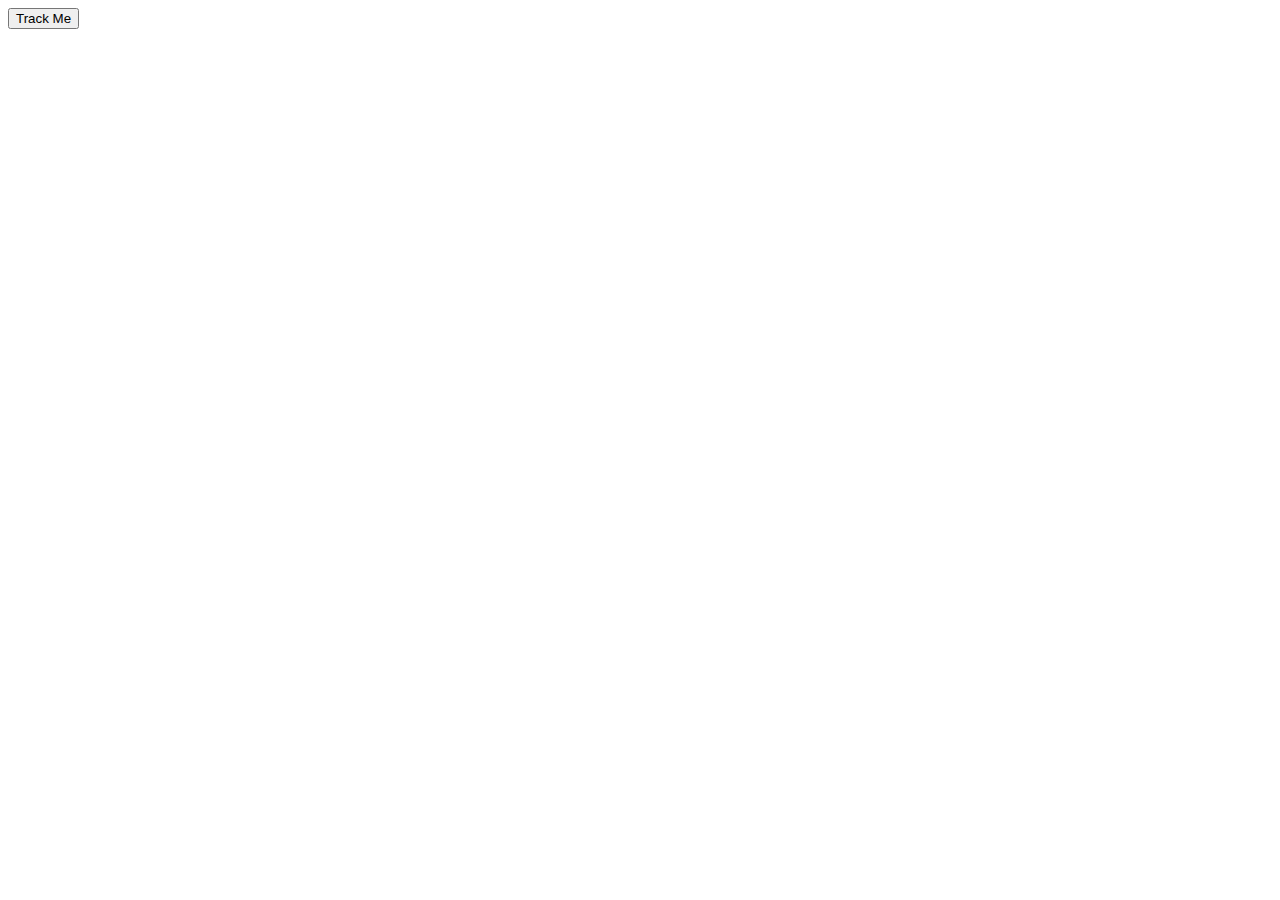
==== index.html @ 3b63fb6e "index" ====
<!DOCTYPE html>
<html>

<head>
  <meta charset="utf-8">
  <title>Loc4tor</title>
  <!--meta name="author" content=""-->
  <!--meta name="description" content=""-->
  <meta name="viewport" content="width=device-width, initial-scale=1">

  <!--link href="css/style.css" rel="stylesheet"-->
</head>

<body>
  <button onclick="grabIp(); grabGeo();">Track Me</button>

  <br>
  <label id="ip"></label>
  
  <br>
  <label id="location"></label>

  <script src="js/script.js"></script>
</body>

</html>
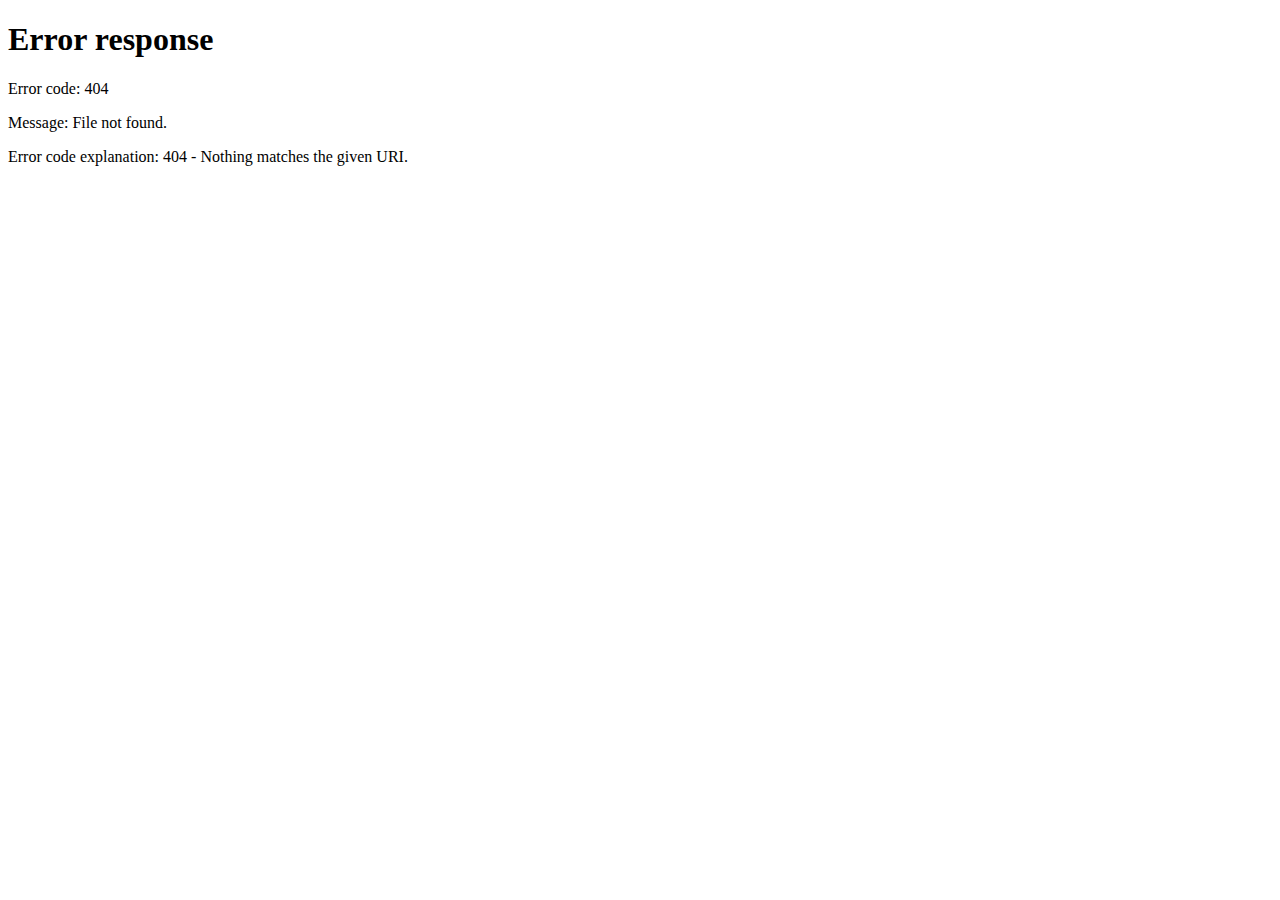
==== commit 0c3376da: "[UPDATE]" ====
--- a/index.html
+++ b/index.html
@@ -3,24 +3,24 @@
 
 <head>
   <meta charset="utf-8">
+  <meta http-equiv="X-UA-Compatible" content="IE=edge" />
+  
   <title>Loc4tor</title>
-  <!--meta name="author" content=""-->
-  <!--meta name="description" content=""-->
   <meta name="viewport" content="width=device-width, initial-scale=1">
-
-  <!--link href="css/style.css" rel="stylesheet"-->
+  <link href="css/style.css" rel="stylesheet">
 </head>
 
-<body>
-  <button onclick="grabIp(); grabGeo();">Track Me</button>
+<body style="overflow-x: hidden; overflow-y: hidden;">
 
-  <br>
-  <label id="ip"></label>
-  
-  <br>
-  <label id="location"></label>
+  <div class="loader">
+    <span></span>
+    <span></span>
+    <span></span>
+    <span></span>
+    <span></span>
+  </div>
 
   <script src="js/script.js"></script>
 </body>
 
-</html>+</html>
--- a/css/style.css
+++ b/css/style.css
@@ -0,0 +1,84 @@
+body {
+  margin: 0;
+  padding: 0;
+  min-height: 100vh;
+  display: flex;
+  justify-content: center;
+  align-items: center;
+  background: white;
+}
+
+.loader {
+  text-align: center;
+  vertical-align: middle;
+  position: relative;
+  display: flex;
+  background: white;
+  padding: 150px;
+}
+
+.loader span {
+  display: block;
+  width: 20px;
+  height: 20px;
+  background: #eee;
+  border-radius: 50%;
+  margin: 0 5px;
+}
+
+.loader span:nth-child(2) {
+  background: #f07e6e;
+}
+
+.loader span:nth-child(3) {
+  background: #84cdfa;
+}
+
+.loader span:nth-child(4) {
+  background: #5ad1cd;
+}
+
+.loader span:not(:last-child) {
+  animation: animate 1.5s linear infinite;
+}
+
+@keyframes animate {
+  0% {
+    transform: translateX(0);
+  }
+
+  100% {
+    transform: translateX(30px);
+  }
+}
+
+.loader span:last-child {
+  animation: jump 1.5s ease-in-out infinite;
+}
+
+@keyframes jump {
+  0% {
+    transform: translate(0, 0);
+  }
+  10% {
+    transform: translate(10px, -10px);
+  }
+  20% {
+    transform: translate(20px, 10px);
+  }
+  30% {
+    transform: translate(30px, -50px);
+  }
+  70% {
+    transform: translate(-150px, -50px);
+  }
+  80% {
+    transform: translate(-140px, 10px);
+  }
+  90% {
+    transform: translate(-130px, -10px);
+  }
+  100% {
+    transform: translate(-120px, 0);
+  }
+}
